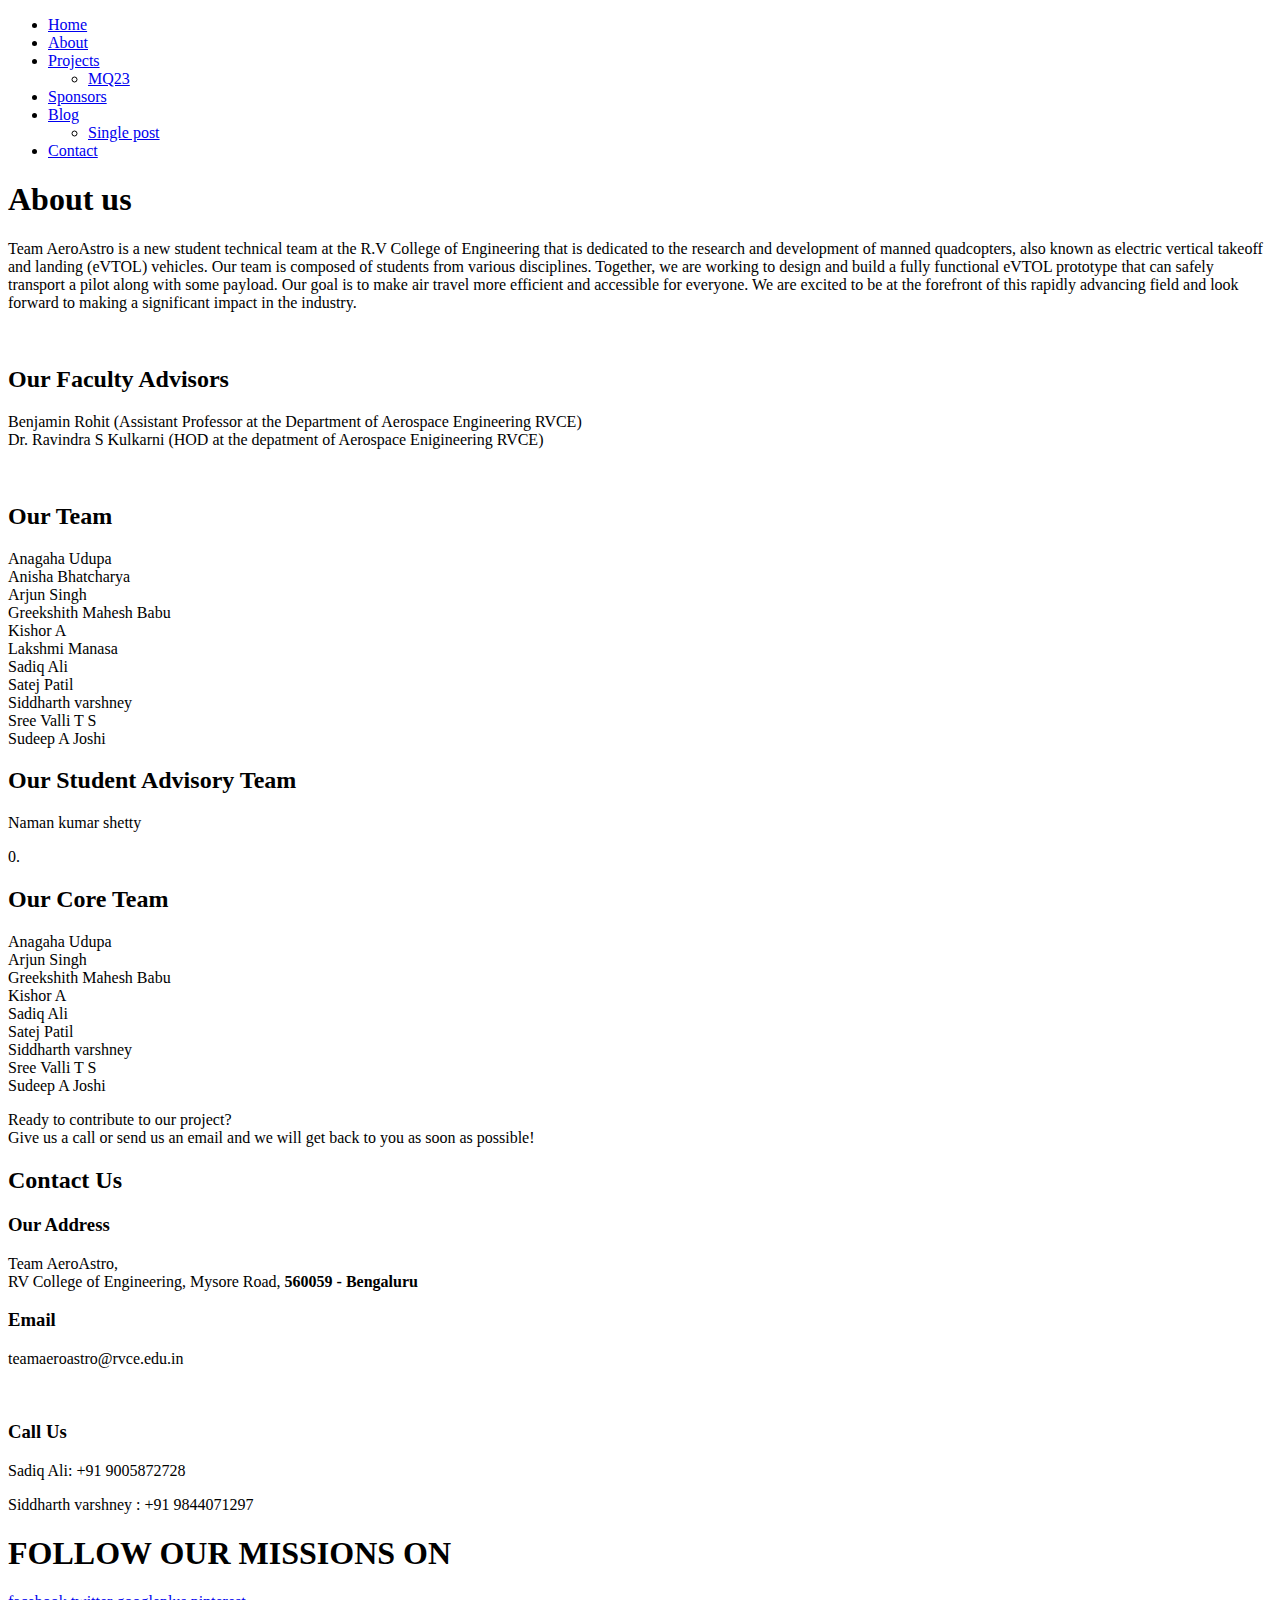
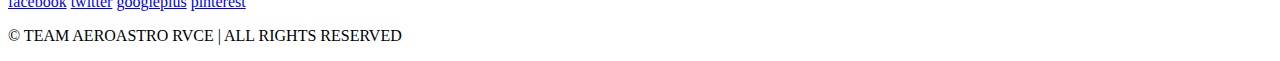
==== about.html @ 59128ef7 "fix5" ====
<!doctype html>
<!-- aeroastro.tk -->
<html>
<head>
	<meta charset="UTF-8">
	<meta name="viewport" content="width=device-width, initial-scale=1.0">
	<title>about - Team AeroAstro - R.V College of Engineering</title>
	<link rel="stylesheet" href="css/style.css" type="text/css">
	<link rel="stylesheet" type="text/css" href="css/mobile.css">
	<script src="js/mobile.js" type="text/javascript"></script>
</head>
<body>
	<div id="page">
		<div id="header">
			<div>
				<!--<a href="index.html" class="logo"><img src="images/logo.png" alt=""></a> -->
				<ul id="navigation">
					<li>
						<a href="index.html">Home</a>
					</li>
					<li class="selected">
						<a href="about.html">About</a>
					</li>
					<li class="menu">
						<a href="projects.html">Projects</a>
						<ul class="primary">
							<li>
								<a href="projectMQ23.html">MQ23</a>
							<!--	<a href="UAV.html">UAV24</a> -->
							</li>
						</ul>
						<li>
							<a href="sponsors.html">Sponsors</a>
						</li>
					</li>
					<li class="menu">
						<a href="blog.html">Blog</a>
						<ul class="secondary">
							<li>
								<a href="singlepost.html">Single post</a>
							</li>
						</ul>
					</li>
					<li>
						<a href="contact.html">Contact</a>
					</li>
				</ul>
			</div>
		</div>
		<div id="body" class="about">
			<div class="header">
				<div>
					<h1>About us</h1>
					<h2></h2>
					<p>Team AeroAstro is a new student technical team at the R.V College of Engineering that is dedicated to the research and development of manned quadcopters, also known as electric vertical takeoff and landing (eVTOL) vehicles. Our team is composed of students from various disciplines. Together, we are working to design and build a fully functional eVTOL prototype that can safely transport a pilot along with some payload. Our goal is to make air travel more efficient and accessible for everyone. We are excited to be at the forefront of this rapidly advancing field and look forward to making a significant impact in the industry.</p>
				</div>
			</div>
			<div class="body">
				<div>
					<img src="images/earth-satellite.jpg" alt="">
					<h2>Our Faculty Advisors</h2>
					<p>Benjamin Rohit (Assistant Professor at the Department of Aerospace Engineering RVCE)<br>Dr. Ravindra S Kulkarni (HOD at the depatment of Aerospace Enigineering RVCE)</p>
				</div>
			</div>
			<div class="footer">
				<div>
					<img src="images/space-shuttle.png" alt="">

					<h2>Our Team</h2>
					<p>Anagaha Udupa<br>Anisha Bhatcharya<br>Arjun Singh<br>Greekshith Mahesh Babu<br>Kishor A<br>Lakshmi Manasa<br>Sadiq Ali<br>Satej Patil<br>Siddharth varshney<br>Sree Valli T S<br>Sudeep A Joshi<br></p>
					<h2>Our Student Advisory Team</h2>
					<p>Naman kumar shetty</p>
				</div>
			</div>
			<div class="section">
				<div>0.
					<h2>Our Core Team</h2>
					<p>Anagaha Udupa<br>Arjun Singh<br>Greekshith Mahesh Babu<br>Kishor A<br>Sadiq Ali <br>Satej Patil<br>Siddharth varshney<br>Sree Valli T S<br>Sudeep A Joshi<br></p>
				</div>
			</div>

			<p>Ready to contribute to our project?<br>Give us a call or send us an email and we will get back to you as soon as possible!</p>
</div>
<div class="row aos-init aos-animate" data-aos="fade-up" data-aos-duration="100">
<div class="col-lg-6">
<div class="info-box mb-4">
<i class="bx bx-map"></i>
<h2>Contact Us</h2>
<h3>Our Address</h3>
<p>Team AeroAstro,<br> RV College of Engineering, Mysore Road,<b> 560059 - Bengaluru</b></p>
</div>
</div>
<div class="col-lg-3 col-md-6">
<div class="info-box  mb-4">
<i class="bx bx-envelope"></i>
<h3>Email </h3>
<p>teamaeroastro@rvce.edu.in</p>
<br>
</div>
</div>
<div class="col-lg-3 col-md-6">
<div class="info-box  mb-4">
<i class="bx bx-phone-call"></i>
<h3>Call Us</h3>
<p>Sadiq Ali: +91 9005872728</p>
<!--<p>Sree Valli T S</p>-->
<p>Siddharth varshney : +91 9844071297</p>
</div>
</div>
</div>
		</div>
		<div id="footer">
			<div class="connect">
				<div>
					<h1>FOLLOW OUR  MISSIONS ON</h1>
					<div>
						<a href="https://www.facebook.com/profile.php?id=100086923518992" class="facebook">facebook</a>
						<a href="https://twitter.com/teamaeroastro?t=0FFFLbDHQ_UTUB-pHJAqFw&s=09" class="twitter">twitter</a>
						<a href="https://instagram.com/teamaeroastro/" class="googleplus">googleplus</a>
						<a href="https://linkedin.com/company/aero-astro/" class="pinterest">pinterest</a>
					</div>
				</div>
			</div>
			<div class="footnote">
				<div>
					<p>&copy; TEAM AEROASTRO RVCE | ALL RIGHTS RESERVED</p>
				</div>
			</div>
		</div>
	</div>
</body>
</html>
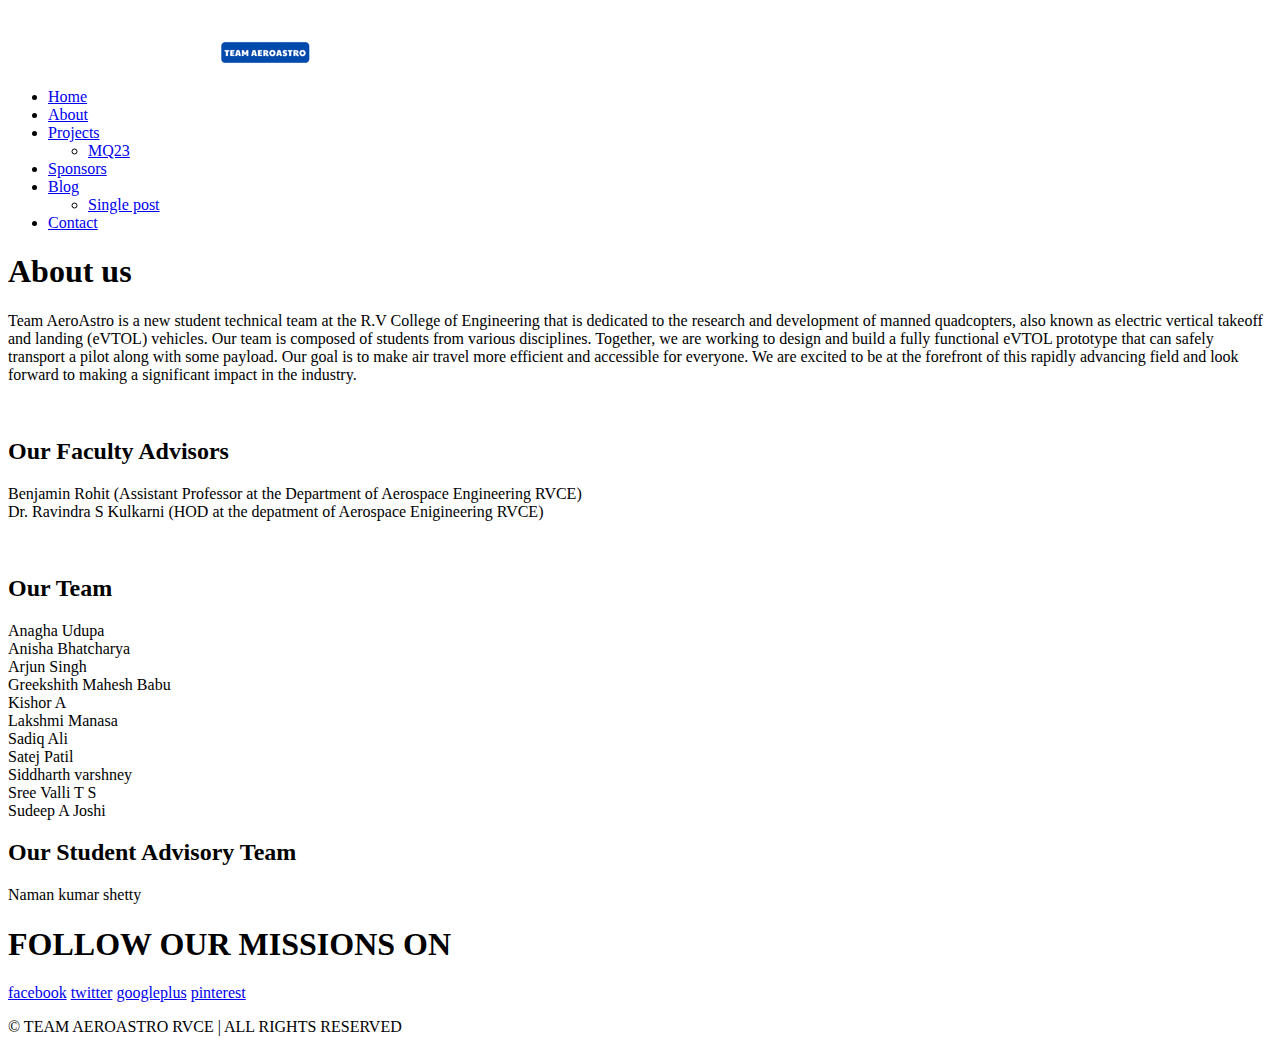
==== commit a0d8e61d: "reg link" ====
--- a/about.html
+++ b/about.html
@@ -13,7 +13,7 @@
 	<div id="page">
 		<div id="header">
 			<div>
-				<!--<a href="index.html" class="logo"><img src="images/logo.png" alt=""></a> -->
+			<a href="https://forms.gle/mdZEhHt79cwPdfQP6" class="logo"><img src="images/logo.png" alt=""></a> 
 				<ul id="navigation">
 					<li>
 						<a href="index.html">Home</a>
@@ -67,47 +67,39 @@
 					<img src="images/space-shuttle.png" alt="">
 
 					<h2>Our Team</h2>
-					<p>Anagaha Udupa<br>Anisha Bhatcharya<br>Arjun Singh<br>Greekshith Mahesh Babu<br>Kishor A<br>Lakshmi Manasa<br>Sadiq Ali<br>Satej Patil<br>Siddharth varshney<br>Sree Valli T S<br>Sudeep A Joshi<br></p>
+					<p>Anagha Udupa<br>Anisha Bhatcharya<br>Arjun Singh<br>Greekshith Mahesh Babu<br>Kishor A<br>Lakshmi Manasa<br>Sadiq Ali<br>Satej Patil<br>Siddharth varshney<br>Sree Valli T S<br>Sudeep A Joshi<br></p>
 					<h2>Our Student Advisory Team</h2>
 					<p>Naman kumar shetty</p>
 				</div>
 			</div>
+			<!--
 			<div class="section">
 				<div>0.
 					<h2>Our Core Team</h2>
-					<p>Anagaha Udupa<br>Arjun Singh<br>Greekshith Mahesh Babu<br>Kishor A<br>Sadiq Ali <br>Satej Patil<br>Siddharth varshney<br>Sree Valli T S<br>Sudeep A Joshi<br></p>
+					<p><br>Arjun Singh<br>Greekshith Mahesh Babu<br>Kishor A<br>Sadiq Ali <br>Satej Patil<br>Siddharth varshney<br>Sree Valli T S<br>Sudeep A Joshi<br></p>
 				</div>
 			</div>
+            <div class="section"></div>
+			<p>Ready to contribute to our project?<br>Give us a call or send us an email and we will get back to you as soon as possible!</p>
 
-			<p>Ready to contribute to our project?<br>Give us a call or send us an email and we will get back to you as soon as possible!</p>
-</div>
-<div class="row aos-init aos-animate" data-aos="fade-up" data-aos-duration="100">
-<div class="col-lg-6">
-<div class="info-box mb-4">
-<i class="bx bx-map"></i>
 <h2>Contact Us</h2>
 <h3>Our Address</h3>
 <p>Team AeroAstro,<br> RV College of Engineering, Mysore Road,<b> 560059 - Bengaluru</b></p>
 </div>
 </div>
-<div class="col-lg-3 col-md-6">
-<div class="info-box  mb-4">
-<i class="bx bx-envelope"></i>
-<h3>Email </h3>
+<h2>Email </h2>
 <p>teamaeroastro@rvce.edu.in</p>
 <br>
 </div>
 </div>
-<div class="col-lg-3 col-md-6">
-<div class="info-box  mb-4">
-<i class="bx bx-phone-call"></i>
 <h3>Call Us</h3>
 <p>Sadiq Ali: +91 9005872728</p>
-<!--<p>Sree Valli T S</p>-->
+<p>Sree Valli T S</p>
 <p>Siddharth varshney : +91 9844071297</p>
 </div>
 </div>
-</div>
+-->
+
 		</div>
 		<div id="footer">
 			<div class="connect">
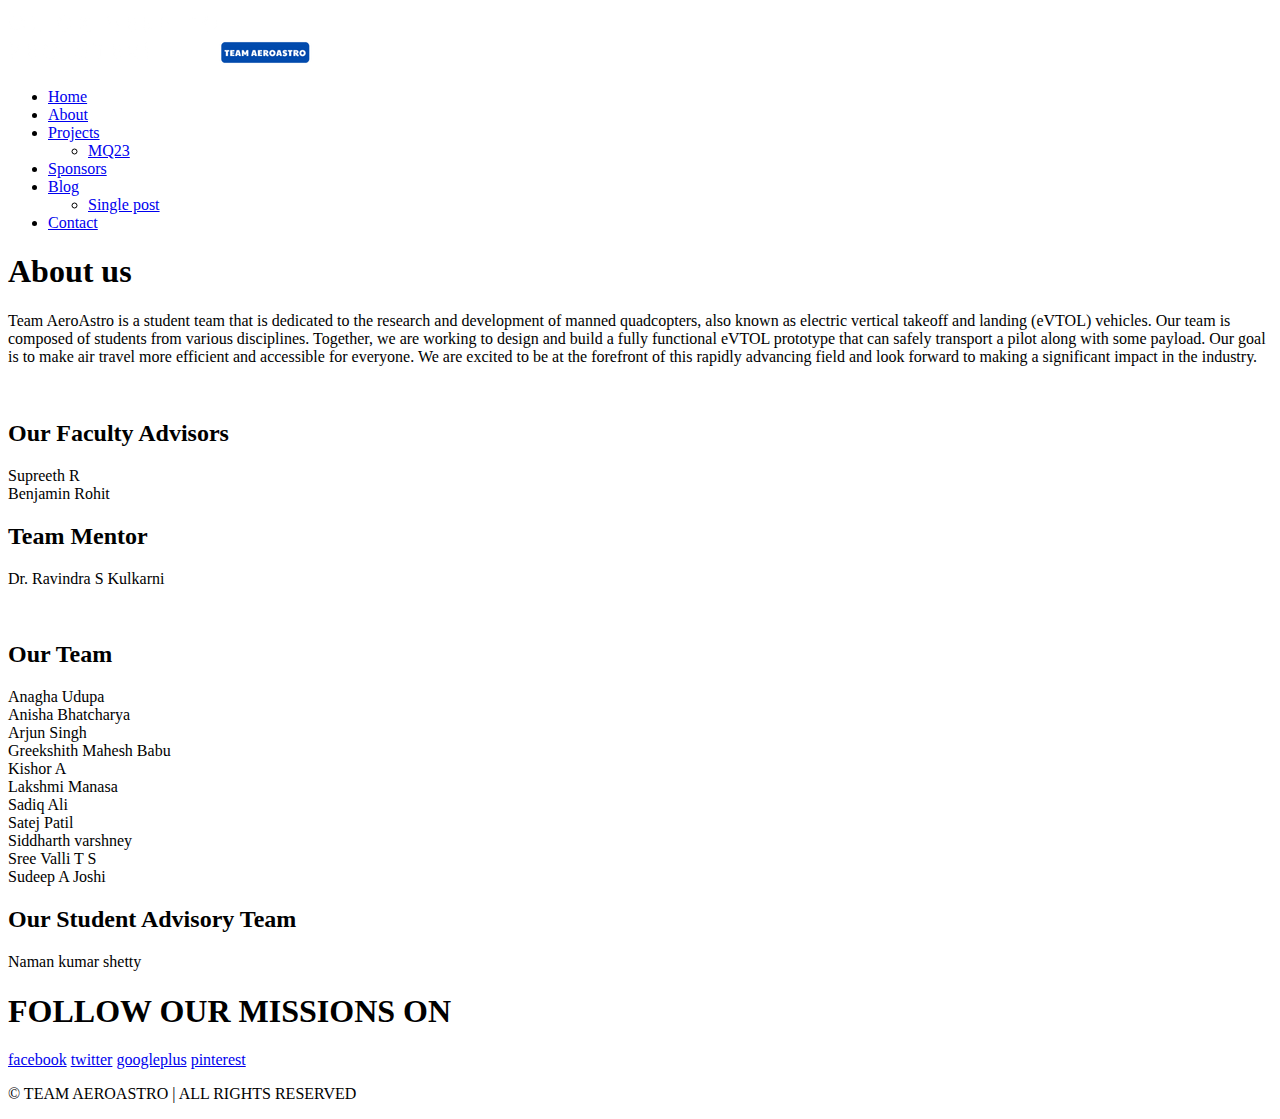
==== commit bb1e56e4: "FIX ERROR 405" ====
--- a/about.html
+++ b/about.html
@@ -52,14 +52,16 @@
 				<div>
 					<h1>About us</h1>
 					<h2></h2>
-					<p>Team AeroAstro is a new student technical team at the R.V College of Engineering that is dedicated to the research and development of manned quadcopters, also known as electric vertical takeoff and landing (eVTOL) vehicles. Our team is composed of students from various disciplines. Together, we are working to design and build a fully functional eVTOL prototype that can safely transport a pilot along with some payload. Our goal is to make air travel more efficient and accessible for everyone. We are excited to be at the forefront of this rapidly advancing field and look forward to making a significant impact in the industry.</p>
+					<p>Team AeroAstro is a student team that is dedicated to the research and development of manned quadcopters, also known as electric vertical takeoff and landing (eVTOL) vehicles. Our team is composed of students from various disciplines. Together, we are working to design and build a fully functional eVTOL prototype that can safely transport a pilot along with some payload. Our goal is to make air travel more efficient and accessible for everyone. We are excited to be at the forefront of this rapidly advancing field and look forward to making a significant impact in the industry.</p>
 				</div>
 			</div>
 			<div class="body">
 				<div>
 					<img src="images/earth-satellite.jpg" alt="">
 					<h2>Our Faculty Advisors</h2>
-					<p>Benjamin Rohit (Assistant Professor at the Department of Aerospace Engineering RVCE)<br>Dr. Ravindra S Kulkarni (HOD at the depatment of Aerospace Enigineering RVCE)</p>
+					<p>Supreeth R<br>Benjamin Rohit<br></p>
+					<h2>Team Mentor</h2>
+					<p>Dr. Ravindra S Kulkarni</p>
 				</div>
 			</div>
 			<div class="footer">
@@ -115,7 +117,7 @@
 			</div>
 			<div class="footnote">
 				<div>
-					<p>&copy; TEAM AEROASTRO RVCE | ALL RIGHTS RESERVED</p>
+					<p>&copy; TEAM AEROASTRO | ALL RIGHTS RESERVED</p>
 				</div>
 			</div>
 		</div>
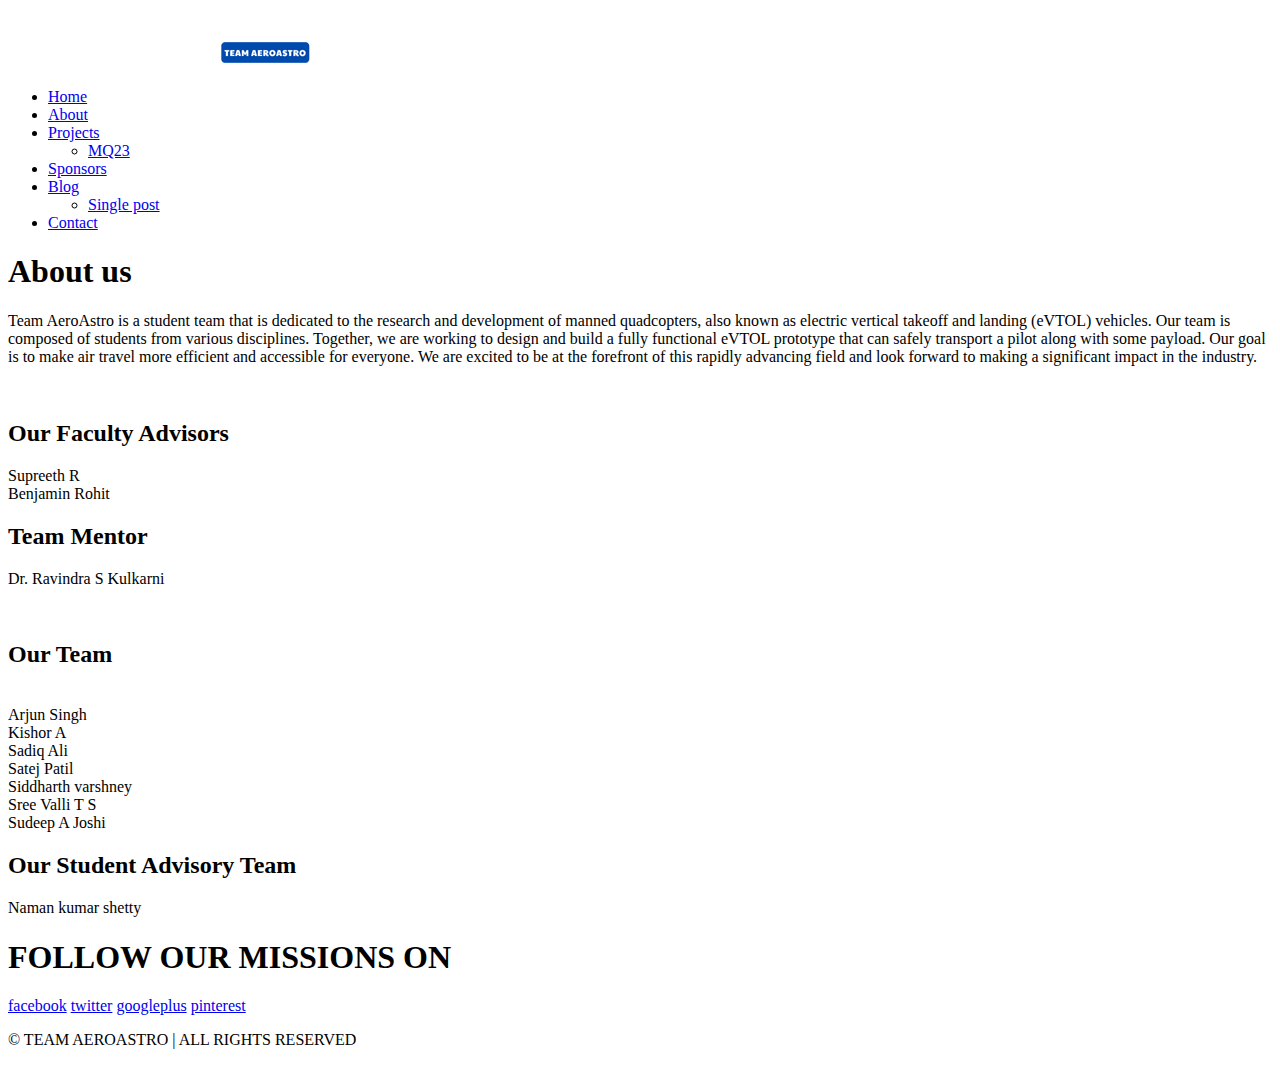
==== commit f7c28316: "Merge pull request #1 from Sidd4400/patch-1" ====
--- a/about.html
+++ b/about.html
@@ -69,7 +69,7 @@
 					<img src="images/space-shuttle.png" alt="">
 
 					<h2>Our Team</h2>
-					<p>Anagha Udupa<br>Anisha Bhatcharya<br>Arjun Singh<br>Greekshith Mahesh Babu<br>Kishor A<br>Lakshmi Manasa<br>Sadiq Ali<br>Satej Patil<br>Siddharth varshney<br>Sree Valli T S<br>Sudeep A Joshi<br></p>
+					<p><br>Arjun Singh<br>Kishor A<br>Sadiq Ali<br>Satej Patil<br>Siddharth varshney<br>Sree Valli T S<br>Sudeep A Joshi<br></p>
 					<h2>Our Student Advisory Team</h2>
 					<p>Naman kumar shetty</p>
 				</div>
@@ -78,7 +78,7 @@
 			<div class="section">
 				<div>0.
 					<h2>Our Core Team</h2>
-					<p><br>Arjun Singh<br>Greekshith Mahesh Babu<br>Kishor A<br>Sadiq Ali <br>Satej Patil<br>Siddharth varshney<br>Sree Valli T S<br>Sudeep A Joshi<br></p>
+					<p><br>Arjun Singh<br>Kishor A<br>Sadiq Ali <br>Satej Patil<br>Siddharth varshney<br>Sree Valli T S<br>Sudeep A Joshi<br></p>
 				</div>
 			</div>
             <div class="section"></div>
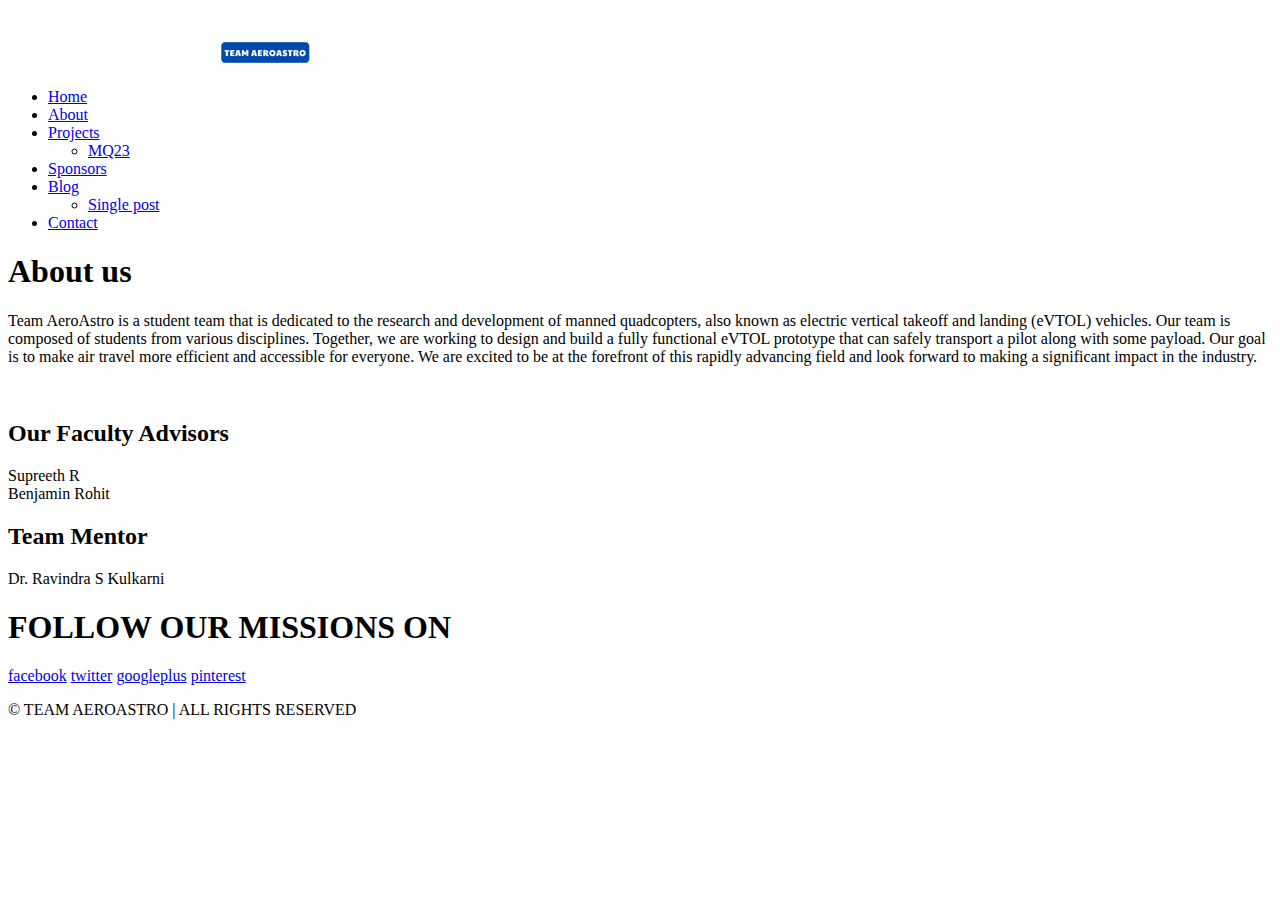
==== commit 7d284e9a: "Update about.html" ====
--- a/about.html
+++ b/about.html
@@ -65,14 +65,14 @@
 				</div>
 			</div>
 			<div class="footer">
-				<div>
+				<div><!--
 					<img src="images/space-shuttle.png" alt="">
 
 					<h2>Our Team</h2>
 					<p><br>Arjun Singh<br>Kishor A<br>Sadiq Ali<br>Satej Patil<br>Siddharth varshney<br>Sree Valli T S<br>Sudeep A Joshi<br></p>
 					<h2>Our Student Advisory Team</h2>
 					<p>Naman kumar shetty</p>
-				</div>
+				</div>-->
 			</div>
 			<!--
 			<div class="section">
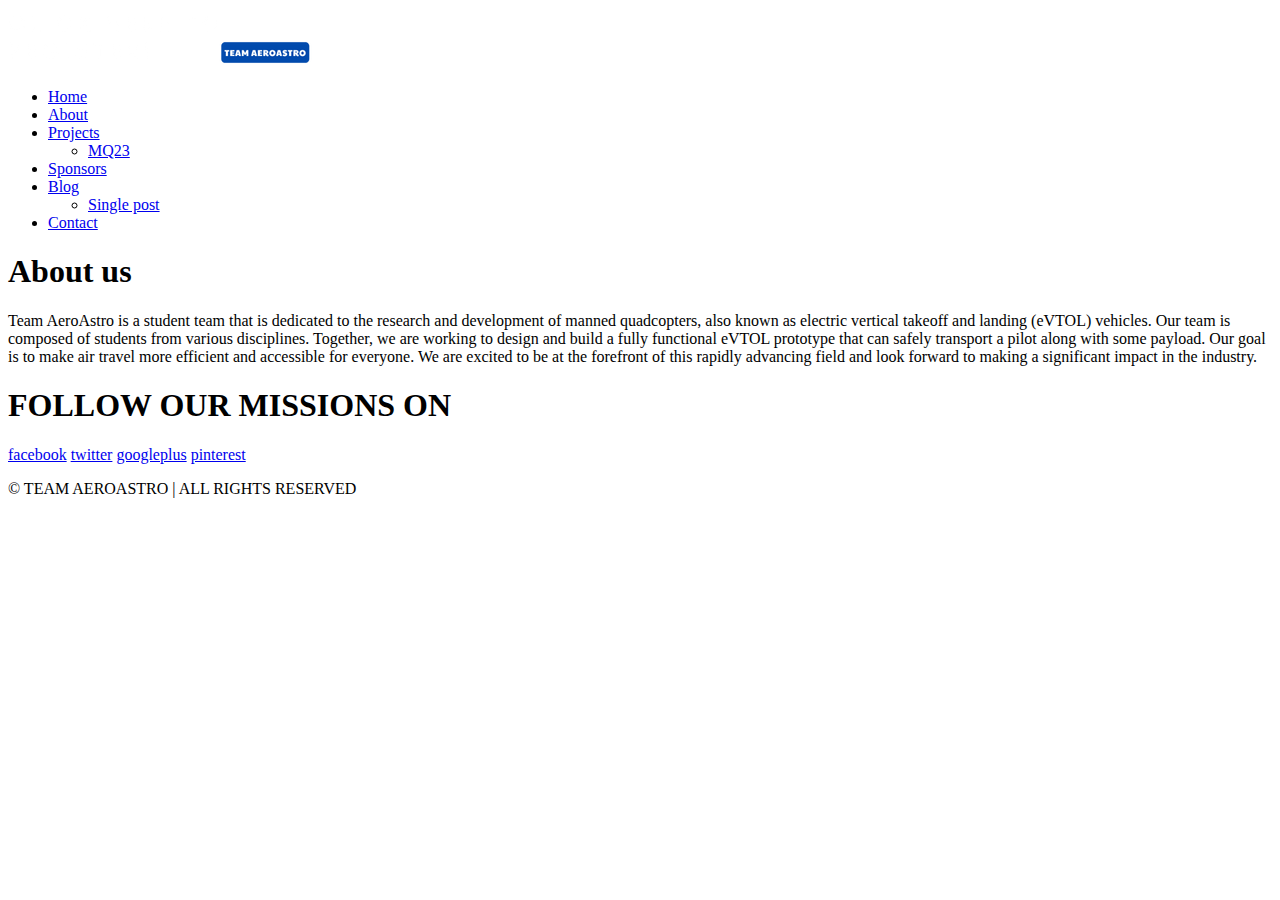
==== commit 4088454e: "Merge 33b2c7ce102fcc96e7ebfb4dcd8879f028e7691a into 7be9606206e809d4eb3994b067cf3d9adb8db4f3" ====
--- a/about.html
+++ b/about.html
@@ -55,6 +55,7 @@
 					<p>Team AeroAstro is a student team that is dedicated to the research and development of manned quadcopters, also known as electric vertical takeoff and landing (eVTOL) vehicles. Our team is composed of students from various disciplines. Together, we are working to design and build a fully functional eVTOL prototype that can safely transport a pilot along with some payload. Our goal is to make air travel more efficient and accessible for everyone. We are excited to be at the forefront of this rapidly advancing field and look forward to making a significant impact in the industry.</p>
 				</div>
 			</div>
+			<!--
 			<div class="body">
 				<div>
 					<img src="images/earth-satellite.jpg" alt="">
@@ -64,17 +65,17 @@
 					<p>Dr. Ravindra S Kulkarni</p>
 				</div>
 			</div>
+
 			<div class="footer">
-				<div><!--
+				<div>
 					<img src="images/space-shuttle.png" alt="">
 
 					<h2>Our Team</h2>
 					<p><br>Arjun Singh<br>Kishor A<br>Sadiq Ali<br>Satej Patil<br>Siddharth varshney<br>Sree Valli T S<br>Sudeep A Joshi<br></p>
 					<h2>Our Student Advisory Team</h2>
 					<p>Naman kumar shetty</p>
-				</div>-->
+				</div>
 			</div>
-			<!--
 			<div class="section">
 				<div>0.
 					<h2>Our Core Team</h2>
